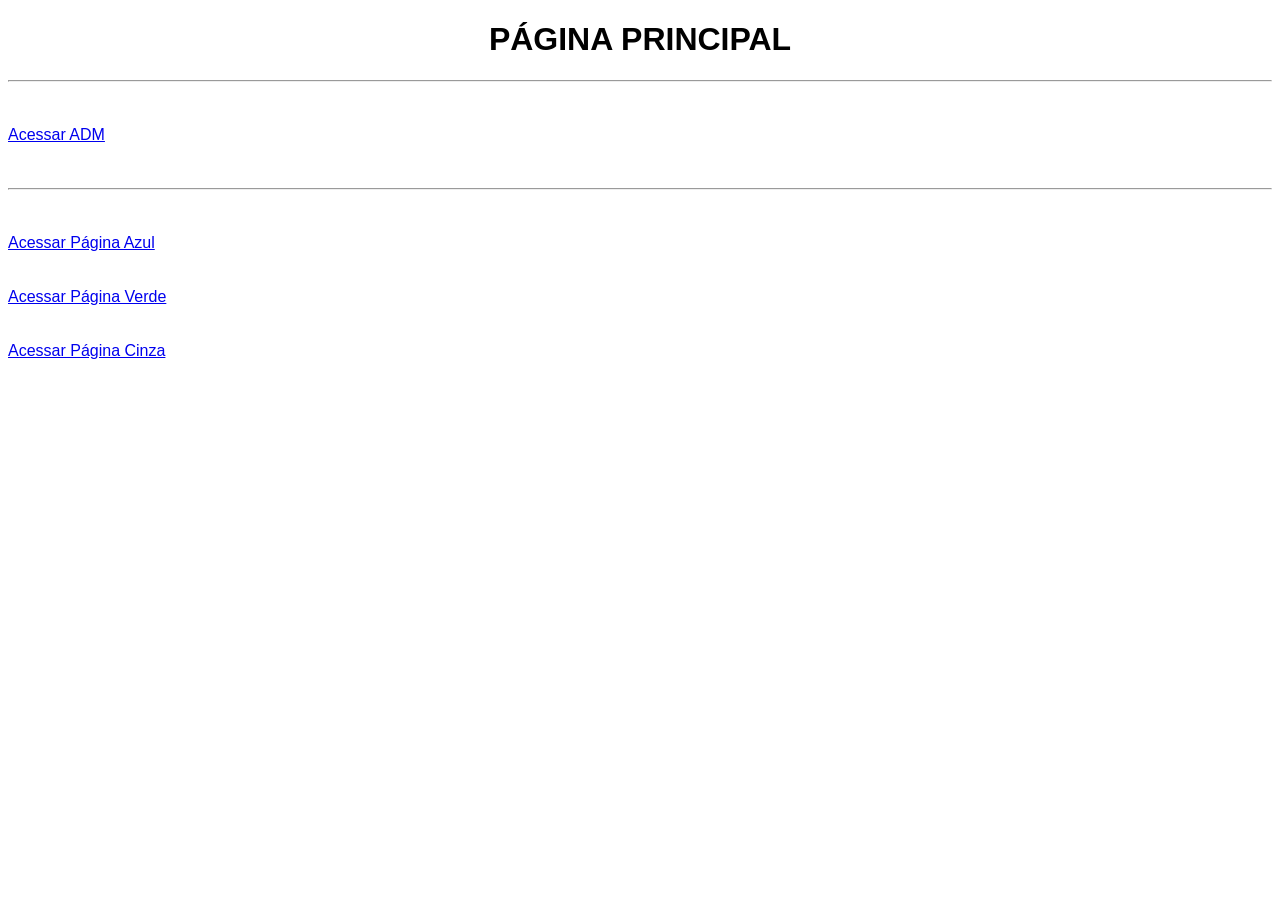
==== Aula02/index.html @ 4a9a4b1e "inicio" ====
<!doctype html>
<html lang="pt-br">
  <head>
    <meta charset="UTF-8" />
    <meta name="viewport" content="width=device-width, initial-scale=1.0" />
    <title>Página Principal</title>
  </head>
  <body>
    <h1 align="center"><font face="Arial">PÁGINA PRINCIPAL</font></h1>
    <hr />
    <br /><br />

    <a href="adm/adm.html"><font face="Arial">Acessar ADM</font></a><br><br><br>
    <hr />
    <br /><br />
    <a href="Conteudo/PgAzul.html"
      ><font face="Arial">Acessar Página Azul</font></a
    ><br /><br /><br />
    <a href="Conteudo/PgVerde.html"
      ><font face="Arial">Acessar Página Verde</font></a
    ><br /><br /><br />
    <a href="Conteudo/PgCinza.html"
      ><font face="Arial">Acessar Página Cinza</font></a
    ><br /><br /><br />



  </body>
</html>
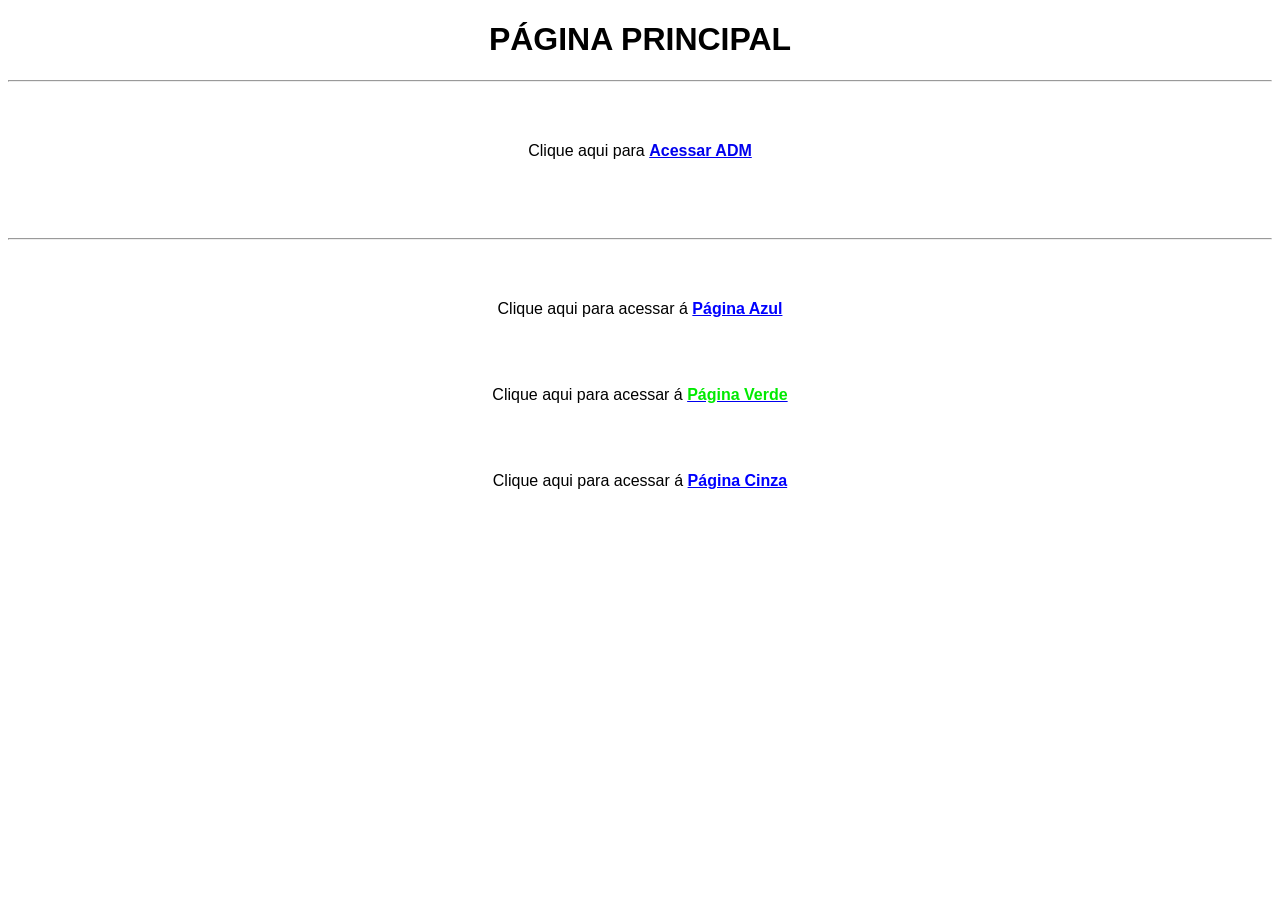
==== commit 0007d81b: "inex final" ====
--- a/Aula02/index.html
+++ b/Aula02/index.html
@@ -6,24 +6,57 @@
     <title>Página Principal</title>
   </head>
   <body>
-    <h1 align="center"><font face="Arial">PÁGINA PRINCIPAL</font></h1>
+    <h1 align="center">
+      <font face="Arial"><b>PÁGINA PRINCIPAL</b></font>
+    </h1>
+
     <hr />
     <br /><br />
 
-    <a href="adm/adm.html"><font face="Arial">Acessar ADM</font></a><br><br><br>
+    <p align="center">
+      <font face="arial"
+        >Clique aqui para
+        <a href="adm/adm.html"
+          ><font><b>Acessar ADM</b></font></a
+        ></font
+      >
+    </p>
+
+    <br /><br /><br />
     <hr />
     <br /><br />
-    <a href="Conteudo/PgAzul.html"
-      ><font face="Arial">Acessar Página Azul</font></a
-    ><br /><br /><br />
-    <a href="Conteudo/PgVerde.html"
-      ><font face="Arial">Acessar Página Verde</font></a
-    ><br /><br /><br />
-    <a href="Conteudo/PgCinza.html"
-      ><font face="Arial">Acessar Página Cinza</font></a
-    ><br /><br /><br />
 
+    <p align="center">
+      <font face="arial"
+        >Clique aqui para acessar á
+        <a href="Conteudo/PgAzul.html"
+          ><font color="blue"><b>Página Azul</b></font></a
+        ></font
+      >
+    </p>
 
+    <br /><br />
 
+    <p align="center">
+      <font face="arial"
+        >Clique aqui para acessar á
+        <a href="Conteudo/PgVerde.html"
+          ><font color="grean"><b>Página Verde</b></font></a
+        ></font
+      >
+    </p>
+
+    <br /><br />
+
+    <p align="center">
+      <font face="arial"
+        >Clique aqui para acessar á
+        <a href="Conteudo/PgCinza.html"
+          ><font color="blue"><b>Página Cinza</b></font></a
+        ></font
+      >
+    </p>
+
+    <br /><br /><br />
   </body>
 </html>
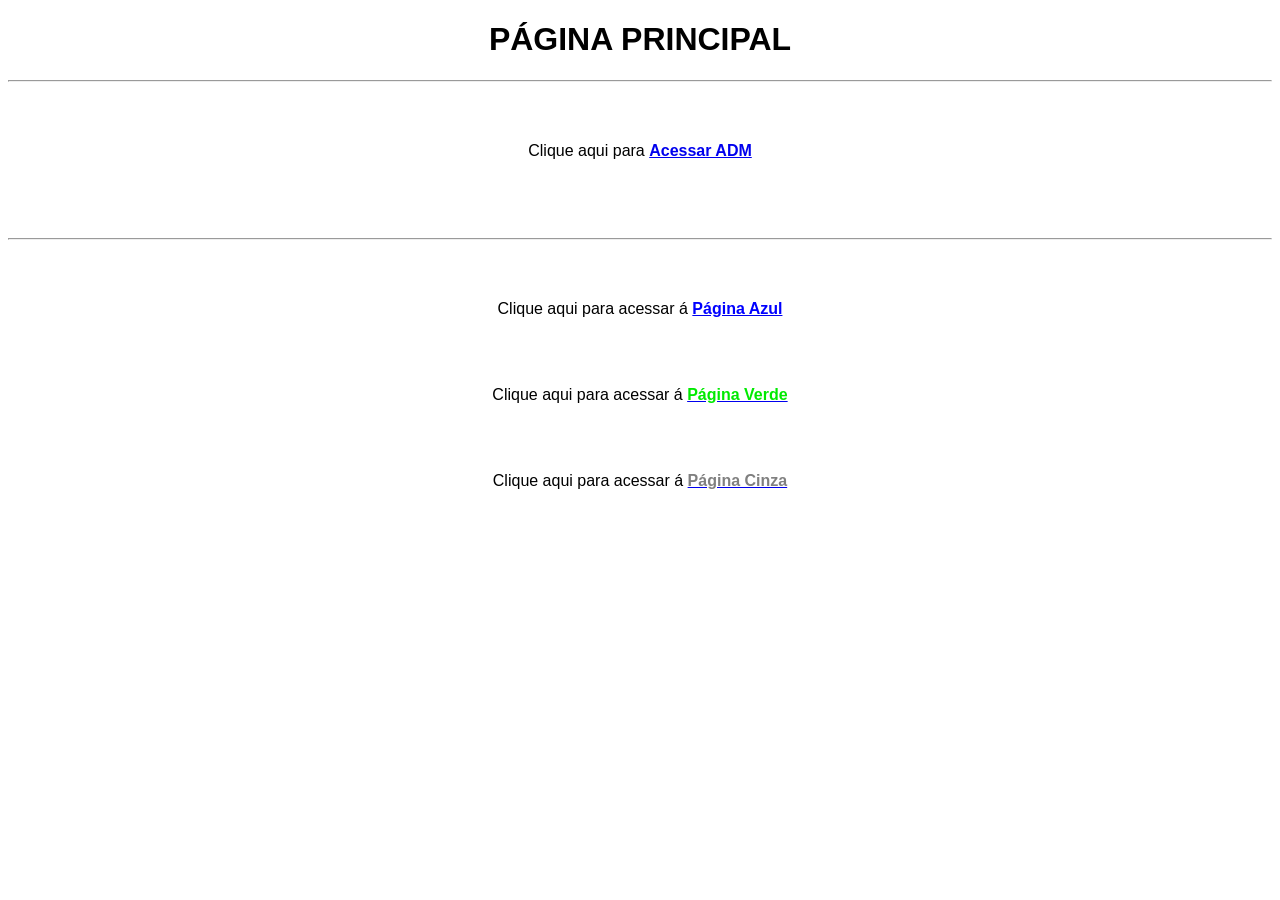
==== commit 1cf0d164: "index final" ====
--- a/Aula02/index.html
+++ b/Aula02/index.html
@@ -52,7 +52,7 @@
       <font face="arial"
         >Clique aqui para acessar á
         <a href="Conteudo/PgCinza.html"
-          ><font color="blue"><b>Página Cinza</b></font></a
+          ><font color="gray"><b>Página Cinza</b></font></a
         ></font
       >
     </p>
